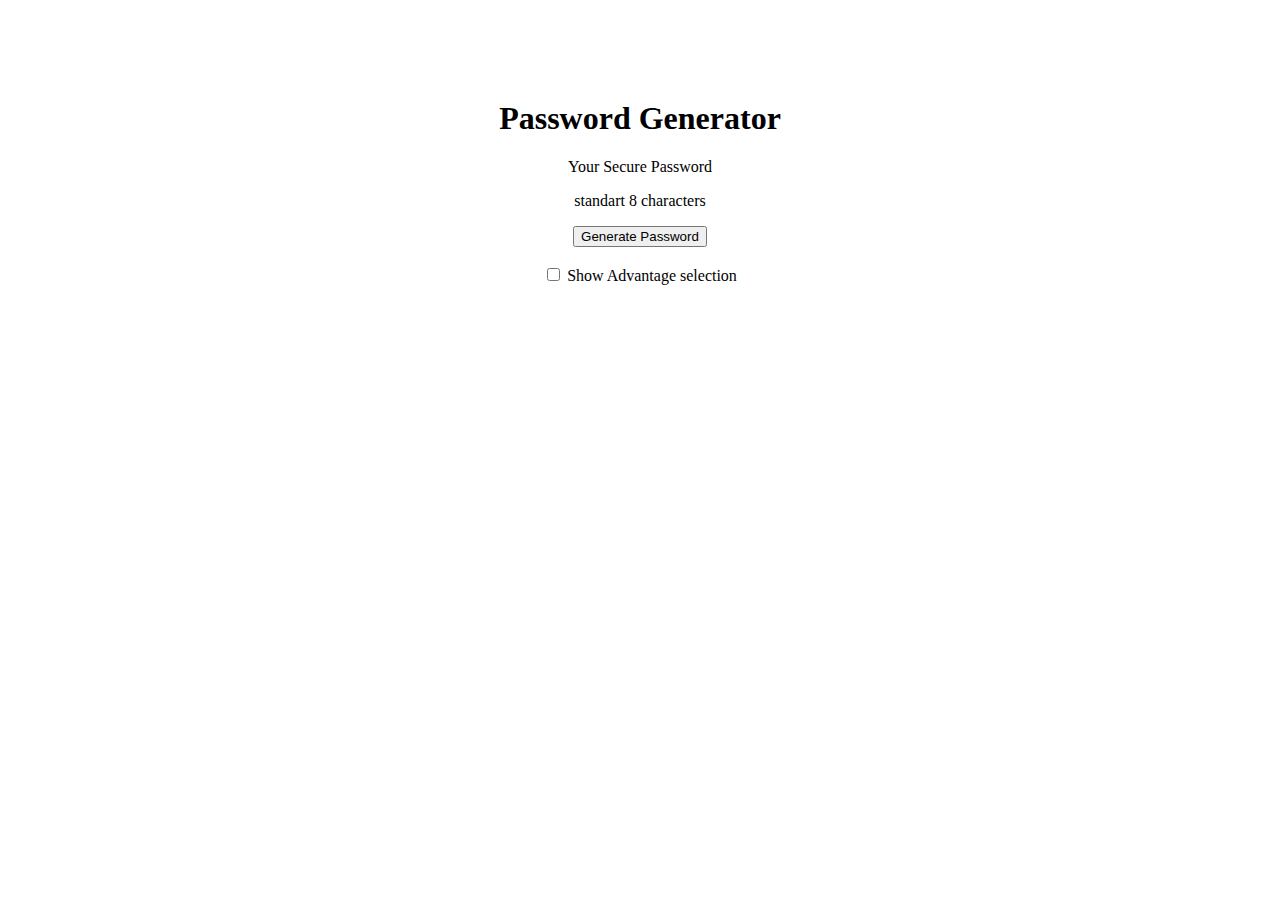
==== index.html @ e012c008 "lots of updates" ====
<!DOCTYPE html>
<html>
<head>
    <meta charset='utf-8'>
    <meta http-equiv='X-UA-Compatible' content='IE=edge'>
    <title>Password Generator</title>
    <meta name='viewport' content='width=device-width, initial-scale=1'>
    <link rel='stylesheet' type='text/css' media='screen' href='./assets/css/normalize.css'>
    <link rel='stylesheet' type='text/css' media='screen' href='./assets/css/style.css'>
    
</head>
<body>
    <h1>Password Generator</h1>
        <div>
            <div>
                <p id="showPasw">Your Secure Password</p>
                <p id="len">standart 8 characters</p>
            </div>
            <button id="paswGen" onclick="genAndShow()">Generate Password</button>
        </div>
<br>
        <div>
            <input type="checkbox" id="showAdvance">
            <label for="checkbox" id="showAdvanceLab"> Show Advantage selection</label><br>
        </div>
        <div id="advance">
            <label for="forPaswLength" id="changePaswLabel">Password Length (8-128): 8</label>
            <input type="number" id="forPaswLength" min="8" max="128" value="8">
<br>
            <label for="forPaswCap" id="changeCapLabel">Cap Lettes in Password: 1</label>
            <input type="number" id="forPaswCap" min="1" max="2" value="1">
<br>
            <label for="forPaswNum" id="changeNumLabel">Numbers in Password: 1</label>
            <input type="number" id="forPaswNum" min="1" max="2" value="1">
<br>
            <label for="forPaswSym" id="changeSymLabel">Symbols in Password: 1</label>
            <input type="number" id="forPaswSym" min="1" max="2" value="1">            
        </div>
    <script src='./assets/js/main.js'></script>
</body>
</html>
---- assets/css/style.css ----
body {
    margin-top: 100px;
    text-align: center;
}
#showPasw {
    user-select: all;
}

#advance {
    display: none;
}
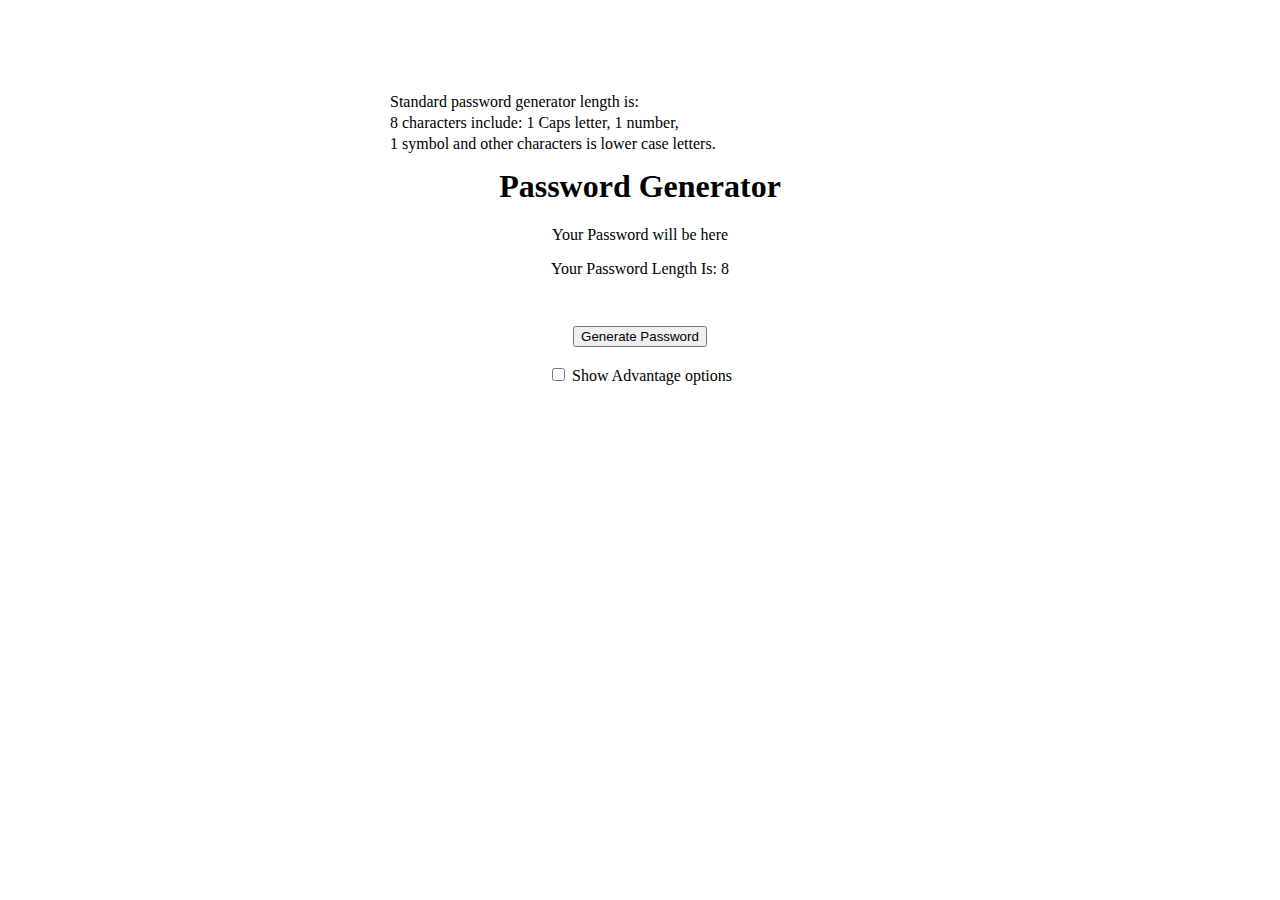
==== commit 6d19ab7b: "added checking from wrong input" ====
--- a/index.html
+++ b/index.html
@@ -10,31 +10,44 @@
     
 </head>
 <body>
+    <div class="alignLeft">
+    <p>Standard password generator length is:</p>
+    <p>8&nbsp;characters include: 1&nbsp;Caps letter, 1&nbsp;number,</p> 
+    <p>1&nbsp;symbol and other characters is lower case letters.</p>
+    </div>
     <h1>Password Generator</h1>
         <div>
-            <div>
-                <p id="showPasw">Your Secure Password</p>
-                <p id="len">standart 8 characters</p>
+            <div id="paswBox">
+                <p id="showPasw">Your Password will be here</p>
+                <p id="len">Your Password Length Is: 8</p>
             </div>
             <button id="paswGen" onclick="genAndShow()">Generate Password</button>
         </div>
 <br>
         <div>
             <input type="checkbox" id="showAdvance">
-            <label for="checkbox" id="showAdvanceLab"> Show Advantage selection</label><br>
+            <label for="checkbox" id="showAdvanceLab">Show Advantage options</label><br>
         </div>
-        <div id="advance">
-            <label for="forPaswLength" id="changePaswLabel">Password Length (8-128): 8</label>
-            <input type="number" id="forPaswLength" min="8" max="128" value="8">
-<br>
-            <label for="forPaswCap" id="changeCapLabel">Cap Lettes in Password: 1</label>
-            <input type="number" id="forPaswCap" min="1" max="2" value="1">
-<br>
-            <label for="forPaswNum" id="changeNumLabel">Numbers in Password: 1</label>
-            <input type="number" id="forPaswNum" min="1" max="2" value="1">
-<br>
-            <label for="forPaswSym" id="changeSymLabel">Symbols in Password: 1</label>
-            <input type="number" id="forPaswSym" min="1" max="2" value="1">            
+        <div  id="advance">
+            <div id="advanceLen">
+                <label for="forPaswLength" id="changePaswLabel">Password Length (8-128):</label>
+                <input type="number" id="forPaswLength" min="8" max="128" value="8">
+                <p id="errorMsgL"></p>
+            </div>
+            <div id="advanceChar">
+                <label for="forPaswCap" id="changeCapLabel">Cap Letters in Password:</label>
+                <input type="number" id="forPaswCap" min="0" max="127" value="1">
+
+                <br>
+                <label for="forPaswNum" id="changeNumLabel">Numbers in Password:</label>
+                <input type="number" id="forPaswNum" min="0" max="127" value="1">
+
+                <br>
+                <label for="forPaswSym" id="changeSymLabel">Symbols in Password:</label>
+                <input type="number" id="forPaswSym" min="0" max="127" value="1">            
+                <p id="errorMsg"></p>
+
+            </div>
         </div>
     <script src='./assets/js/main.js'></script>
 </body>
--- a/assets/css/style.css
+++ b/assets/css/style.css
@@ -1,11 +1,32 @@
 body {
+    margin: auto;
+    height: auto;
+    width: 500px;
     margin-top: 100px;
     text-align: center;
+    overflow-wrap: break-word;
 }
+.alignLeft {
+    text-align: left;
+    line-height: 30%;
+}
+
 #showPasw {
     user-select: all;
 }
 
 #advance {
     display: none;
+}
+
+#advanceLen {
+    height: 60px;
+    width: auto;
+}
+#advanceLen p  {
+    margin: 5px;
+}
+#paswBox{
+height: 100px;
+width: auto;    
 }